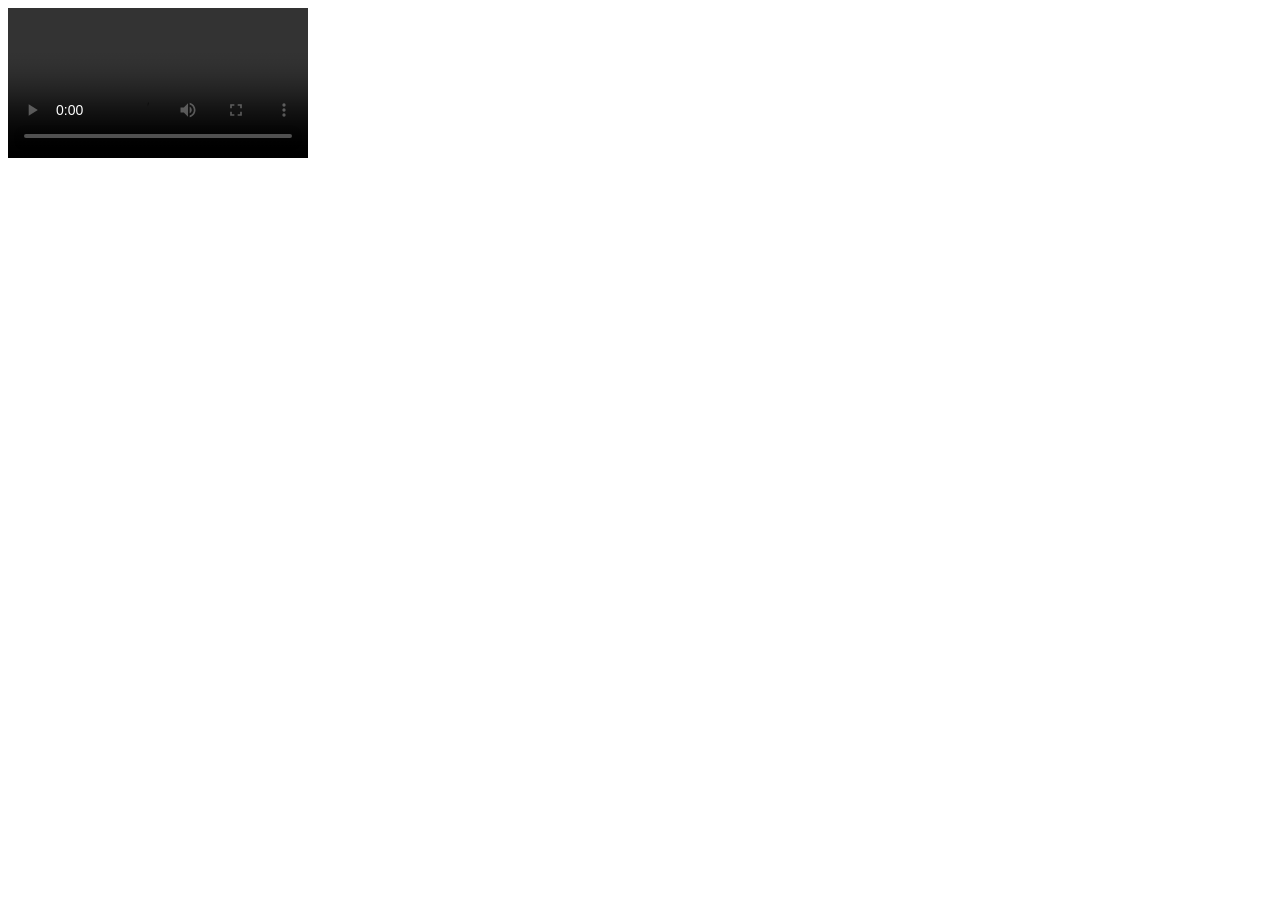
==== secret.html @ f5041833 "Add files via upload" ====
<!DOCTYPE html>
<html lang="en">
<head>
    <link rel="icon" type="image/png" href="favicon.png">
    <meta charset="UTF-8">
    <meta name="viewport" content="width=device-width, initial-scale=1.0">
    <title>Secret Nike Website</title>
</head>
<body>
    <video controls src="israeledit.mp4"></video>
</body>
</html>
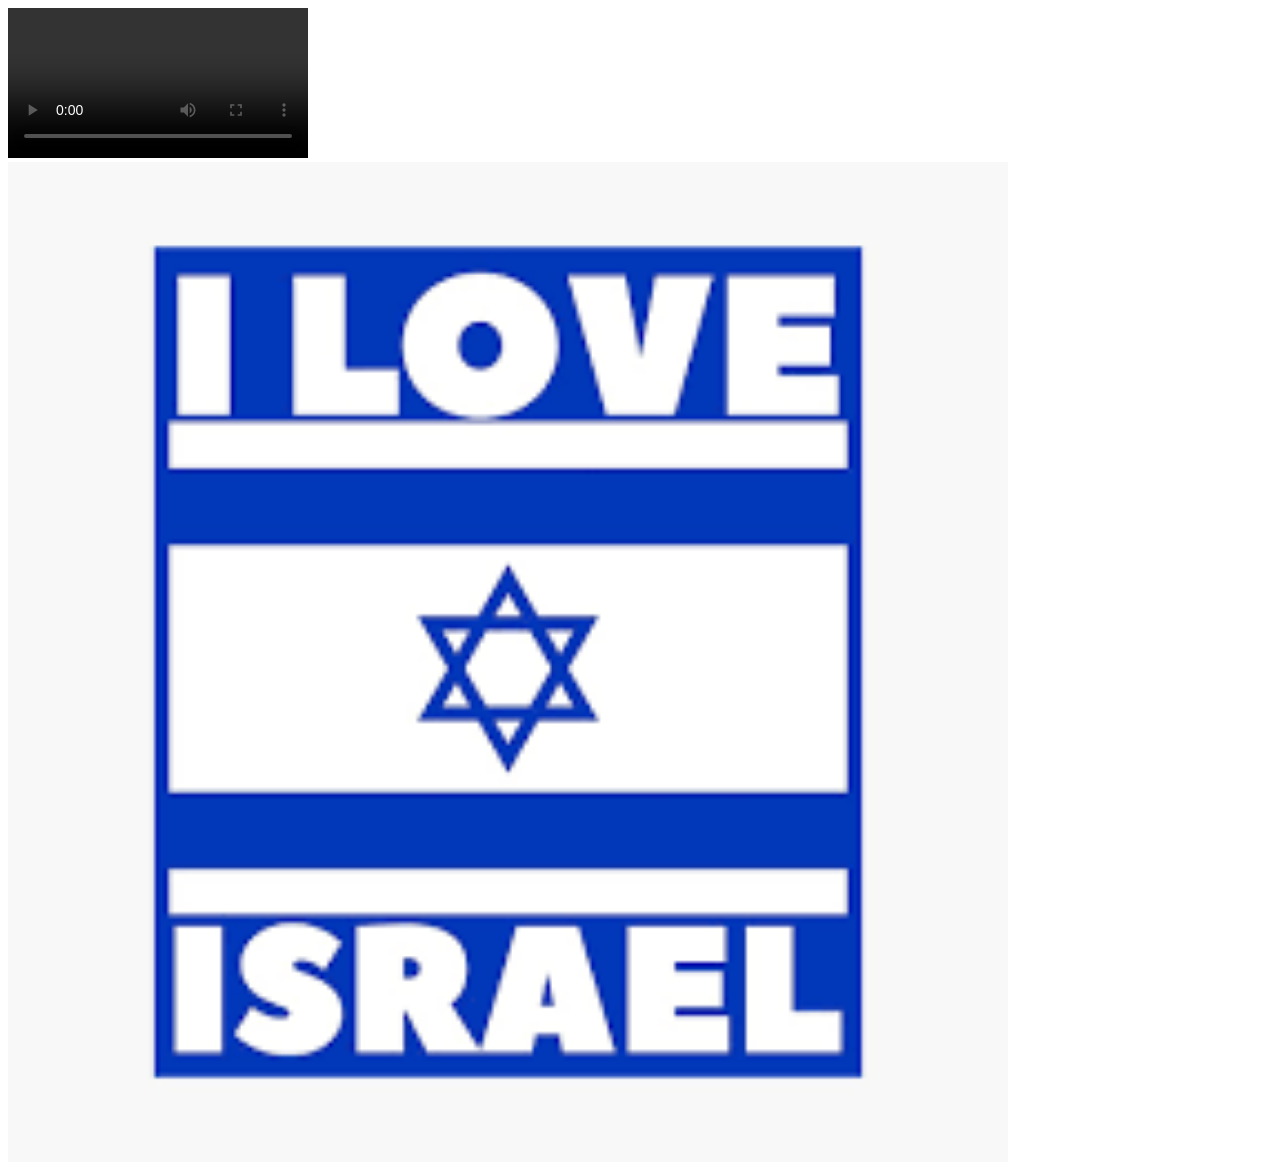
==== commit fd46193e: "Add files via upload" ====
--- a/secret.html
+++ b/secret.html
@@ -8,5 +8,6 @@
 </head>
 <body>
     <video controls src="israeledit.mp4"></video>
+    <img src="flag.png" width=1000px height=1000px>
 </body>
 </html>
